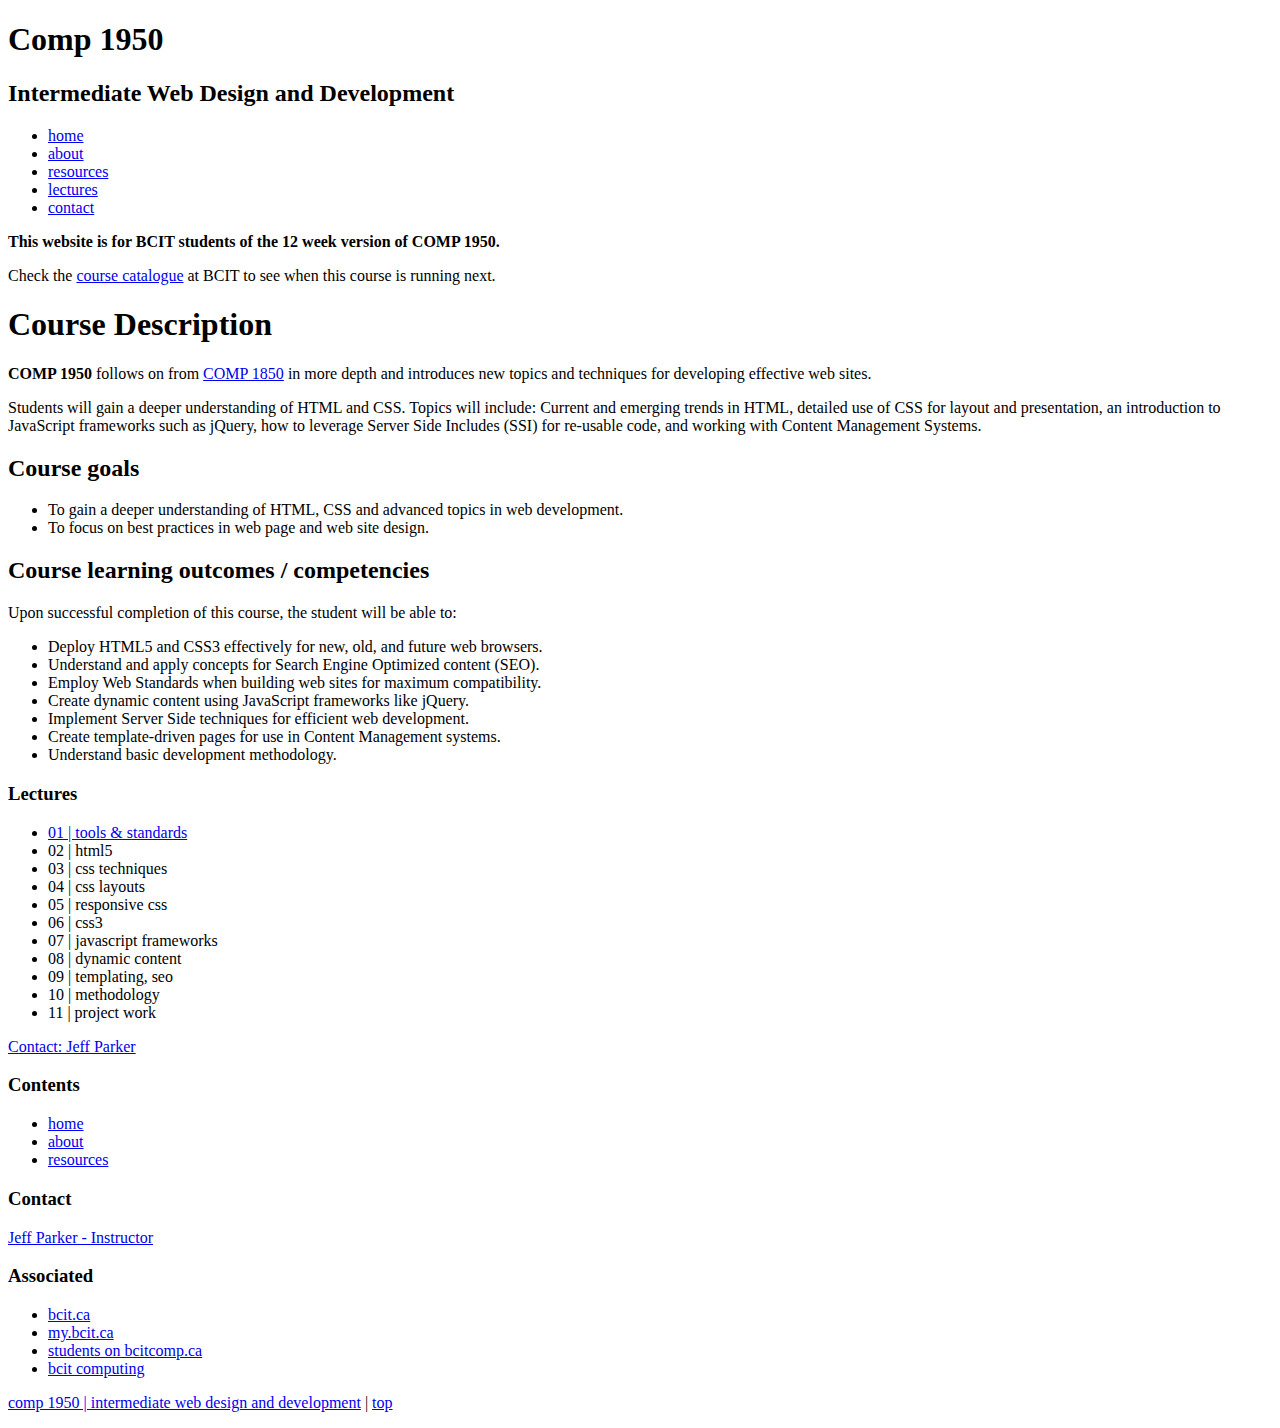
==== protosite/index.html @ 1e8d3914 "Update to CSS, Protosite HTML, PATHS" ====
<!DOCTYPE html>
<html lang="en">
    <!-- COMP 1950 Final Project
    Authors:

        Milen Dimitrov - A01022201
        Mary Do - A01024214
    ...
    more comments .... 
    ...
    -->
    <head>
        <meta charset="utf-8">
        <meta name="viewport" content="width=device-width, initial-scale=1.0">
        <title>COMP 1950 | Intermediate Web Design and Development</title>
        <meta name="description" content="This website is for BCIT students of the 12 week version of COMP 1950.">
        <link rel="stylesheet" href="/students/mdimitrov3/comp1950-final-project/css/normalize.css">
        <link rel="stylesheet" href="/students/mdimitrov3/comp1950-final-project/css/style.css"> 
      <!--[if lt IE 9]>
         <script src="http://html5shiv.googlecode.com/svn/trunk/html5.js"></script>
      <![endif]-->
    </head>
    <body>
        <header>
            <a id="top"></a>
            <div id="site-title">
                <h1 id="page-title">Comp 1950</h1>
                <h2 id="page-description">Intermediate Web Design and Development</h2>
            </div>
            <nav>
                <ul>
                    <li><a href="/students/mdimitrov3/comp1950-final-project/protosite/" title="Home">home</a></li>
                    <li><a href="/students/mdimitrov3/comp1950-final-project/protosite/about.html" title="About the course">about</a></li>
                    <li><a href="#" title="Resources">resources</a></li>
                    <li><a href="#" title="Browse all lectures">lectures</a></li>
                    <li><a href="mailto:jeffrey_parker@bcit.ca" title="Contact the instructor">contact</a></li>
                </ul>
            </nav>
        </header>
        <main>
            <aside id="notification">
                <p><strong>This website is for BCIT students of the 12 week version of COMP 1950.</strong></p>
                <p>Check the <a href="http://www.bcit.ca/study/courses/comp1950" title="COMP 1950 - Web Development and Design 2">course catalogue</a> at BCIT to see when this course is running next.</p>
            </aside>
            <div id="content">
                <section>
                    <h1>Course Description</h1>
                    <p><strong>COMP 1950</strong> follows on from <a href="http://www.bcit.ca/study/courses/comp1850" title="COMP 1850 - Web Development and Design 1">COMP 1850</a> in more depth and introduces new topics and techniques for developing effective web sites.</p>
                    <p>Students will gain a deeper understanding of HTML and CSS. Topics will include: Current and emerging trends in HTML, detailed use of CSS for layout and presentation, an introduction to JavaScript frameworks such as jQuery, how to leverage Server Side Includes (SSI) for re-usable code, and working with Content Management Systems.</p>
                    <h2>Course goals</h2>
                    <ul>
                        <li>To gain a deeper understanding of HTML, CSS and advanced topics in web development.</li>
                        <li>To focus on best practices in web page and web site design.</li>
                    </ul>
                    <h2>Course learning outcomes / competencies</h2>
                    <p>Upon successful completion of this course, the student will be able to:</p>
                    <ul>
                        <li>Deploy HTML5 and CSS3 effectively for new, old, and future web browsers.</li>
                        <li>Understand and apply concepts for Search Engine Optimized content (SEO).</li>
                        <li>Employ Web Standards when building web sites for maximum compatibility.</li>
                        <li>Create dynamic content using JavaScript frameworks like jQuery.</li>
                        <li>Implement Server Side techniques for efficient web development.</li>
                        <li>Create template-driven pages for use in Content Management systems.</li>
                        <li>Understand basic development methodology.</li>
                    </ul>
                </section>
                <aside id="sidebar">
                    <h3>Lectures</h3>
                    <ul>
                        <li><a href="/students/mdimitrov3/comp1950-final-project/protosite/lectures/week-one.html" title="Lecture 01 | Tools &amp; Standards">01 | tools &amp; standards</a></li>
                        <li>02 | html5</li>
                        <li>03 | css techniques</li>
                        <li>04 | css layouts</li>
                        <li>05 | responsive css</li>
                        <li>06 | css3</li>
                        <li>07 | javascript frameworks</li>
                        <li>08 | dynamic content</li>
                        <li>09 | templating, seo</li>
                        <li>10 | methodology</li>
                        <li>11 | project work</li>
                    </ul>
                    <a class="btn" href="mailto:jeff">Contact: Jeff Parker</a>
                </aside>
            </div>
        </main>
        <footer>
            <div>
                <section>
                    <h3>Contents</h3>
                    <ul>
                       <li><a href="#">home</a></li>
                       <li><a href="#">about</a></li>
                       <li><a href="#">resources</a></li>
                    </ul>
                </section>
                <section>
                    <h3>Contact</h3>
                    <a class="btn" href="mailto:jeff">Jeff Parker - Instructor</a>
                    
                </section>
                <section>
                <h3>Associated</h3>
                    <ul>
                       <li><a href="http://bcit.ca">bcit.ca</a></li>
                       <li><a href="http://my.bcit.ca">my.bcit.ca</a></li>
                       <li><a href="http://bcitcomp.ca/students/">students on bcitcomp.ca</a></li>
                       <li><a href="http://bcit.ca/computing/">bcit computing</a></li>
                    </ul>
                </section>
            </div>
            <aside>
               <p><a href="#">comp 1950 | intermediate web design and development</a> | <a href="#top">top</a></p>
            </aside>
        </footer>
    </body>
</html>
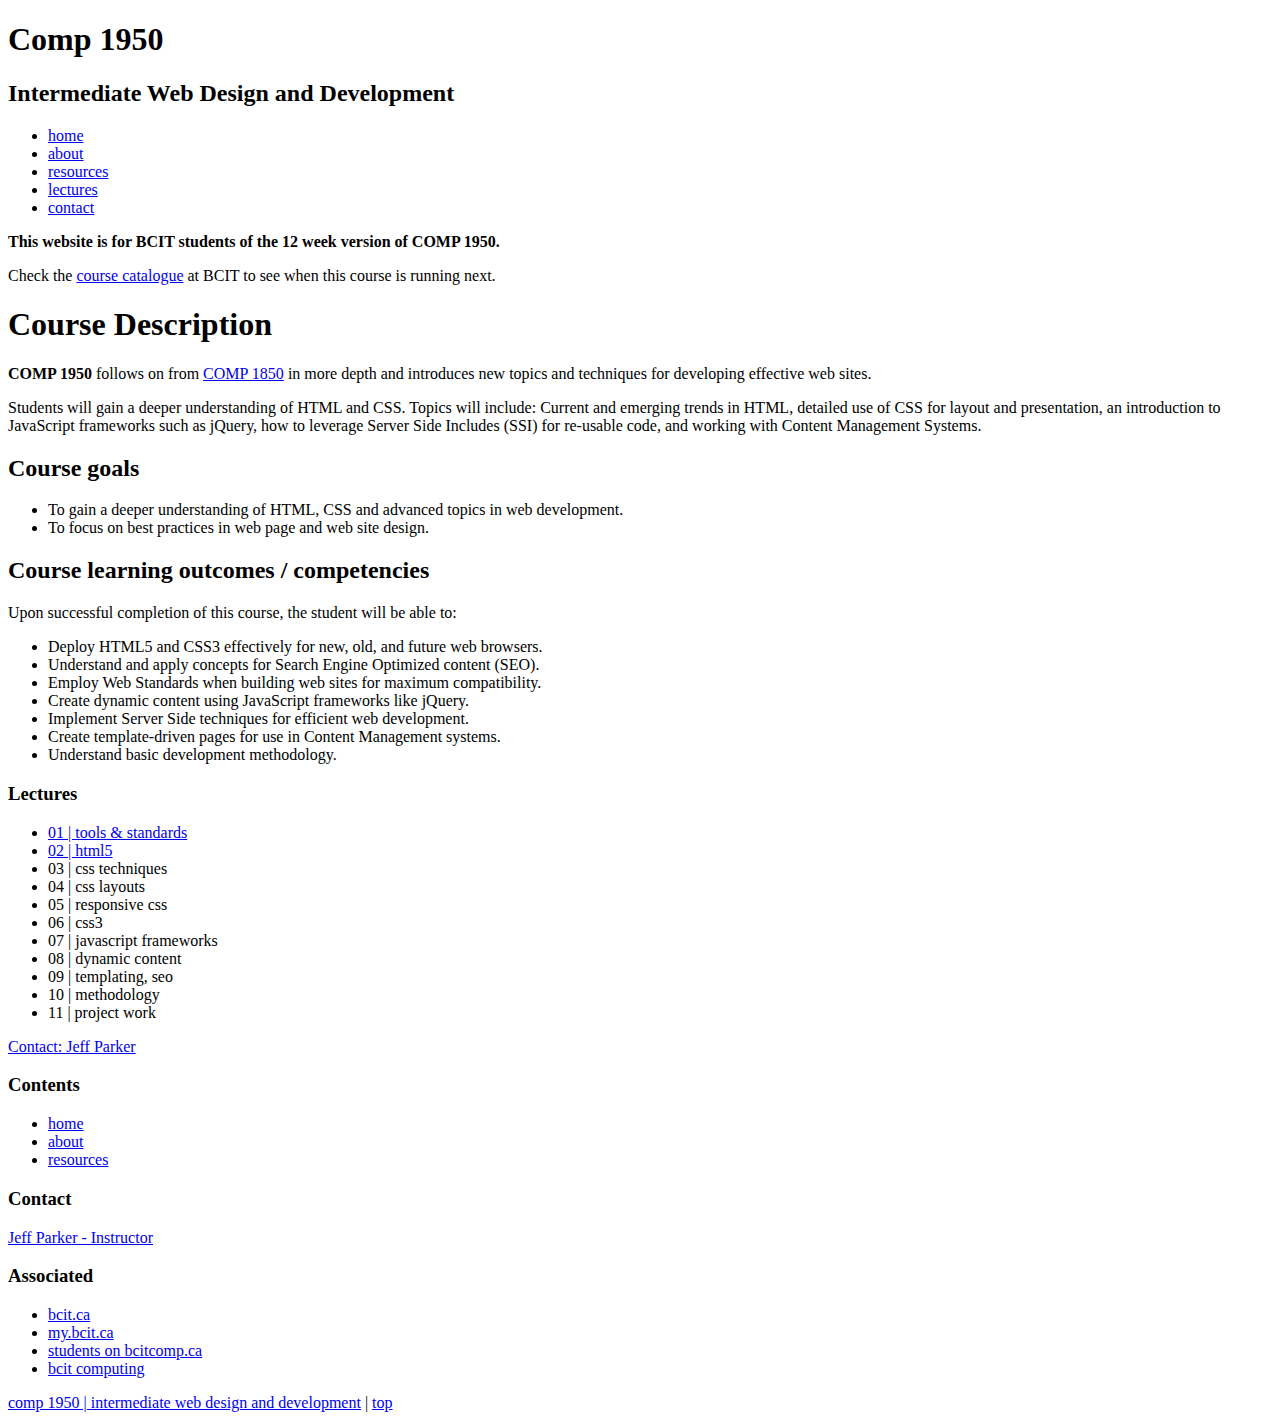
==== commit ea1ca330: "Protosite CSS v1.3" ====
--- a/protosite/index.html
+++ b/protosite/index.html
@@ -68,7 +68,7 @@
                     <h3>Lectures</h3>
                     <ul>
                         <li><a href="/students/mdimitrov3/comp1950-final-project/protosite/lectures/week-one.html" title="Lecture 01 | Tools &amp; Standards">01 | tools &amp; standards</a></li>
-                        <li>02 | html5</li>
+                        <li><a href="/students/mdimitrov3/comp1950-final-project/protosite/lectures/week-two.html" title="Lecture 02 | HTML5">02 | html5</a></li>
                         <li>03 | css techniques</li>
                         <li>04 | css layouts</li>
                         <li>05 | responsive css</li>
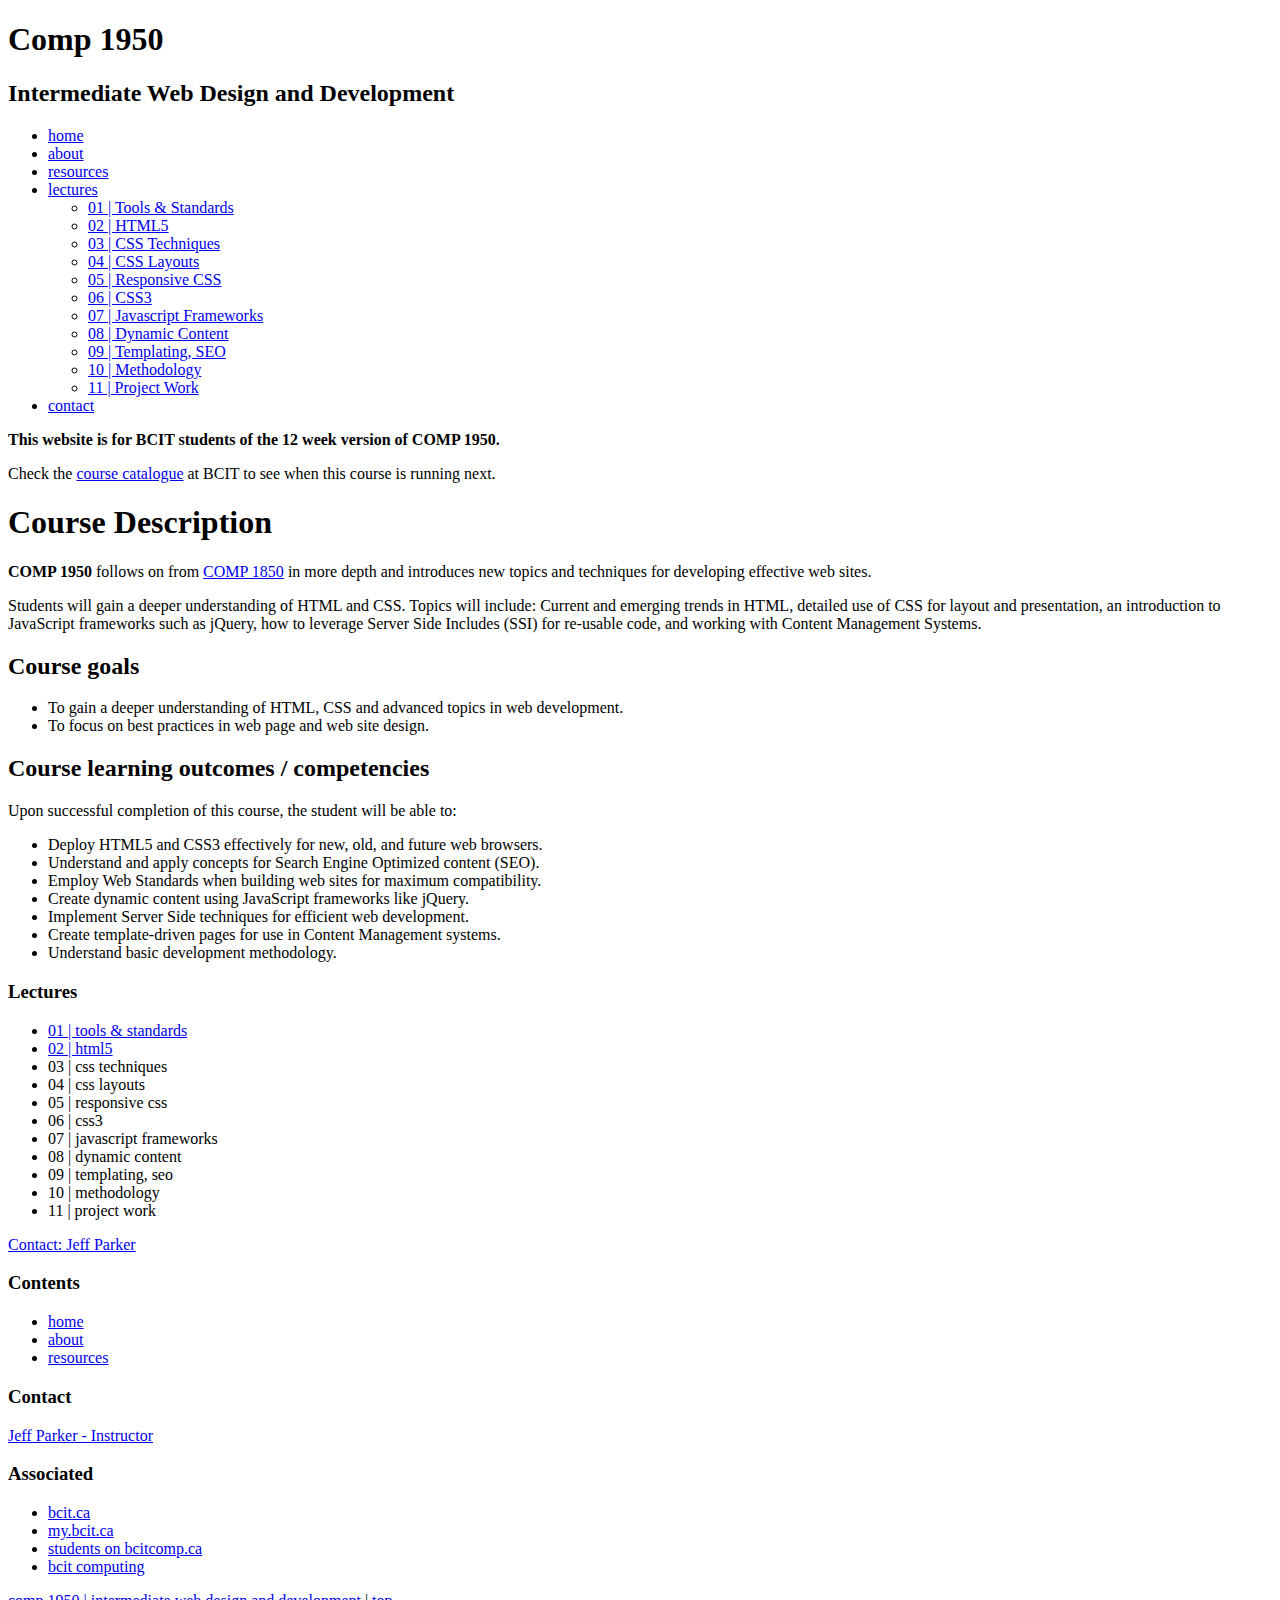
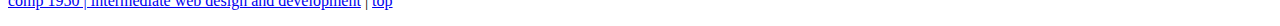
==== commit d1ed23b3: "Dropdown nav v1.0" ====
--- a/protosite/index.html
+++ b/protosite/index.html
@@ -5,17 +5,17 @@
 
         Milen Dimitrov - A01022201
         Mary Do - A01024214
-    ...
-    more comments .... 
-    ...
+
     -->
     <head>
         <meta charset="utf-8">
         <meta name="viewport" content="width=device-width, initial-scale=1.0">
         <title>COMP 1950 | Intermediate Web Design and Development</title>
         <meta name="description" content="This website is for BCIT students of the 12 week version of COMP 1950.">
-        <link rel="stylesheet" href="/students/mdimitrov3/comp1950-final-project/css/normalize.css">
-        <link rel="stylesheet" href="/students/mdimitrov3/comp1950-final-project/css/style.css"> 
+        <link rel="stylesheet" href="/students/mdimitrov3/comp1950-final-project/css/normalize.css" />
+        <link rel="stylesheet" href="/students/mdimitrov3/comp1950-final-project/css/style.css" /> 
+        <link rel="stylesheet" href="/students/mdimitrov3/comp1950-final-project/css/print-styles.css" media="print" />
+        <link rel="stylesheet" href="/students/mdimitrov3/comp1950-final-project/css/form.css" />
       <!--[if lt IE 9]>
          <script src="http://html5shiv.googlecode.com/svn/trunk/html5.js"></script>
       <![endif]-->
@@ -29,10 +29,24 @@
             </div>
             <nav>
                 <ul>
-                    <li><a href="/students/mdimitrov3/comp1950-final-project/protosite/" title="Home">home</a></li>
+                    <li class="active"><a href="/students/mdimitrov3/comp1950-final-project/protosite/" title="Home">home</a></li>
                     <li><a href="/students/mdimitrov3/comp1950-final-project/protosite/about.html" title="About the course">about</a></li>
                     <li><a href="#" title="Resources">resources</a></li>
-                    <li><a href="#" title="Browse all lectures">lectures</a></li>
+                    <li class="dropdown"><a href="#" title="Browse all lectures">lectures</a>
+                       <ul class="dropdown-content">
+                          <li><a href="#">01 | Tools &amp; Standards</a></li>
+                          <li><a href="/students/mdimitrov3/comp1950-final-project/protosite/lectures/week-two.html">02 | HTML5</a></li>
+                          <li><a href="#">03 | CSS Techniques</a></li>
+                          <li><a href="#">04 | CSS Layouts</a></li>
+                          <li><a href="#">05 | Responsive CSS</a></li>
+                          <li><a href="#">06 | CSS3</a></li>
+                          <li><a href="#">07 | Javascript Frameworks</a></li>
+                          <li><a href="#">08 | Dynamic Content</a></li>
+                          <li><a href="#">09 | Templating, SEO</a></li>
+                          <li><a href="#">10 | Methodology</a></li>
+                          <li><a href="#">11 | Project Work</a></li>
+                       </ul>
+                    </li>
                     <li><a href="mailto:jeffrey_parker@bcit.ca" title="Contact the instructor">contact</a></li>
                 </ul>
             </nav>
@@ -67,7 +81,7 @@
                 <aside id="sidebar">
                     <h3>Lectures</h3>
                     <ul>
-                        <li><a href="/students/mdimitrov3/comp1950-final-project/protosite/lectures/week-one.html" title="Lecture 01 | Tools &amp; Standards">01 | tools &amp; standards</a></li>
+                        <li><a href="#" title="Lecture 01 | Tools &amp; Standards">01 | tools &amp; standards</a></li>
                         <li><a href="/students/mdimitrov3/comp1950-final-project/protosite/lectures/week-two.html" title="Lecture 02 | HTML5">02 | html5</a></li>
                         <li>03 | css techniques</li>
                         <li>04 | css layouts</li>
@@ -88,8 +102,8 @@
                 <section>
                     <h3>Contents</h3>
                     <ul>
-                       <li><a href="#">home</a></li>
-                       <li><a href="#">about</a></li>
+                       <li><a href="/students/mdimitrov3/comp1950-final-project/protosite/">home</a></li>
+                       <li><a href="/students/mdimitrov3/comp1950-final-project/protosite/about.html">about</a></li>
                        <li><a href="#">resources</a></li>
                     </ul>
                 </section>
